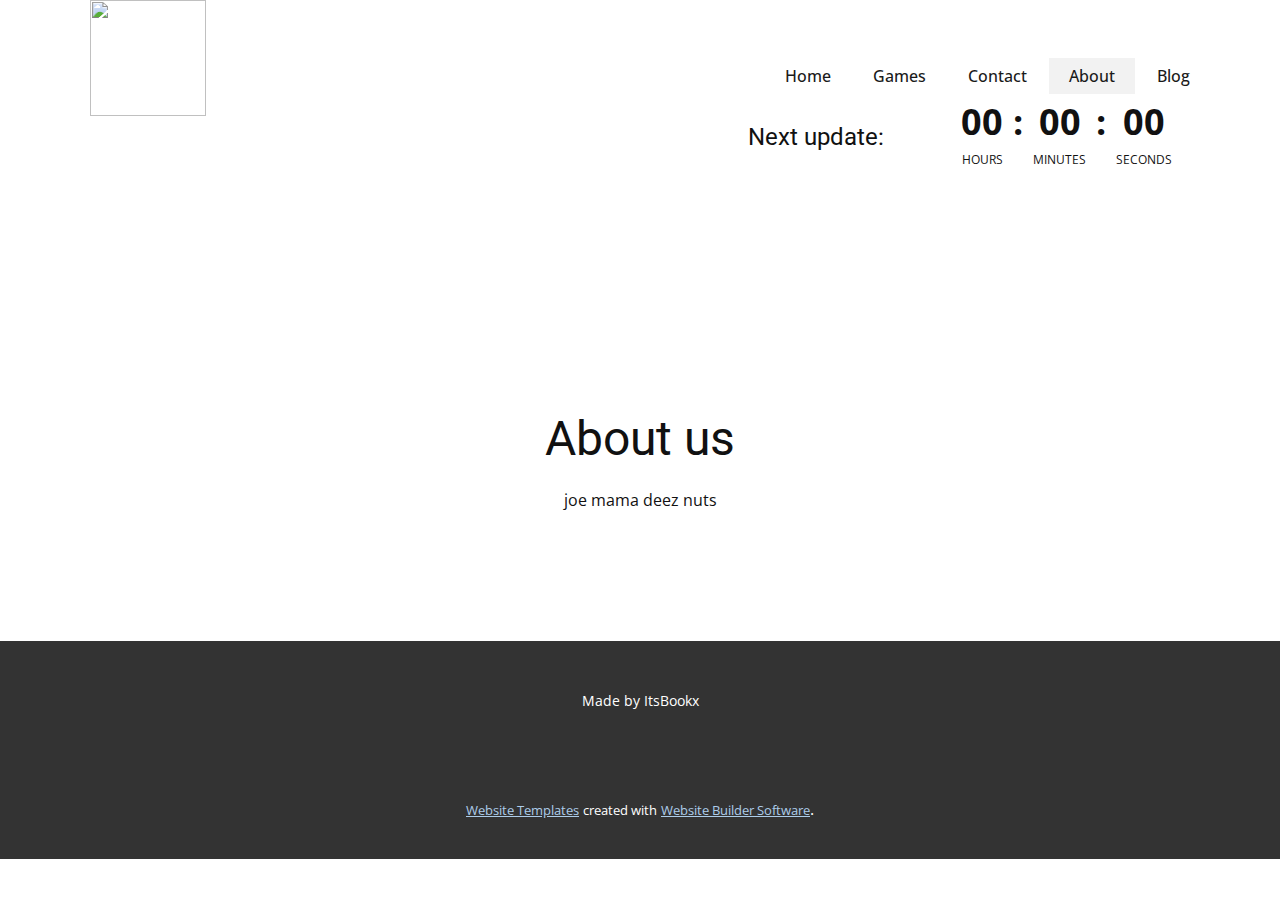
==== About.html @ 817c7c02 "Add files via upload" ====
<!DOCTYPE html>
<html style="font-size: 16px;">
  <head>
    <meta name="viewport" content="width=device-width, initial-scale=1.0">
    <meta charset="utf-8">
    <meta name="keywords" content="About us">
    <meta name="description" content="">
    <meta name="page_type" content="np-template-header-footer-from-plugin">
    <title>About</title>
    <link rel="stylesheet" href="nicepage.css" media="screen">
<link rel="stylesheet" href="About.css" media="screen">
    <script class="u-script" type="text/javascript" src="jquery.js" defer=""></script>
    <script class="u-script" type="text/javascript" src="nicepage.js" defer=""></script>
    <meta name="generator" content="Nicepage 4.6.5, nicepage.com">
    <link id="u-theme-google-font" rel="stylesheet" href="https://fonts.googleapis.com/css?family=Roboto:100,100i,300,300i,400,400i,500,500i,700,700i,900,900i|Open+Sans:300,300i,400,400i,500,500i,600,600i,700,700i,800,800i">
    
    
    <script type="application/ld+json">{
		"@context": "http://schema.org",
		"@type": "Organization",
		"name": "",
		"logo": "/images/logo.png"
}</script>
    <meta name="theme-color" content="#478ac9">
    <meta property="og:title" content="About">
    <meta property="og:type" content="website">
  </head>
  <body class="u-body u-xl-mode"><header class="u-clearfix u-header u-header" id="sec-7388"><div class="u-clearfix u-sheet u-sheet-1">
        <a href="/Home.html" data-page-id="1596423050" class="u-image u-logo u-image-1" data-image-width="256" data-image-height="256" title="Home">
          <img src="/images/logo.png" class="u-logo-image u-logo-image-1">
        </a>
        <nav class="u-menu u-menu-dropdown u-offcanvas u-menu-1">
          <div class="menu-collapse" style="font-size: 1rem; letter-spacing: 0px; font-weight: 500;">
            <a class="u-button-style u-custom-active-border-color u-custom-active-color u-custom-border u-custom-border-color u-custom-borders u-custom-hover-border-color u-custom-hover-color u-custom-left-right-menu-spacing u-custom-padding-bottom u-custom-text-active-color u-custom-text-color u-custom-text-hover-color u-custom-top-bottom-menu-spacing u-nav-link u-text-active-palette-1-base u-text-hover-palette-2-base" href="#">
              <svg class="u-svg-link" viewBox="0 0 24 24"><use xmlns:xlink="http://www.w3.org/1999/xlink" xlink:href="#menu-hamburger"></use></svg>
              <svg class="u-svg-content" version="1.1" id="menu-hamburger" viewBox="0 0 16 16" x="0px" y="0px" xmlns:xlink="http://www.w3.org/1999/xlink" xmlns="http://www.w3.org/2000/svg"><g><rect y="1" width="16" height="2"></rect><rect y="7" width="16" height="2"></rect><rect y="13" width="16" height="2"></rect>
</g></svg>
            </a>
          </div>
          <div class="u-custom-menu u-nav-container">
            <ul class="u-nav u-spacing-2 u-unstyled u-nav-1"><li class="u-nav-item"><a class="u-active-grey-5 u-border-active-grey-30 u-border-hover-grey-30 u-border-no-bottom u-border-no-left u-border-no-top u-button-style u-hover-grey-10 u-nav-link u-text-active-grey-90 u-text-grey-90 u-text-hover-grey-90" href="/Home.html" style="padding: 10px 20px;">Home</a>
</li><li class="u-nav-item"><a class="u-active-grey-5 u-border-active-grey-30 u-border-hover-grey-30 u-border-no-bottom u-border-no-left u-border-no-top u-button-style u-hover-grey-10 u-nav-link u-text-active-grey-90 u-text-grey-90 u-text-hover-grey-90" href="/Games.html" style="padding: 10px 20px;">Games</a>
</li><li class="u-nav-item"><a class="u-active-grey-5 u-border-active-grey-30 u-border-hover-grey-30 u-border-no-bottom u-border-no-left u-border-no-top u-button-style u-hover-grey-10 u-nav-link u-text-active-grey-90 u-text-grey-90 u-text-hover-grey-90" href="/Contact.html" style="padding: 10px 20px;">Contact</a>
</li><li class="u-nav-item"><a class="u-active-grey-5 u-border-active-grey-30 u-border-hover-grey-30 u-border-no-bottom u-border-no-left u-border-no-top u-button-style u-hover-grey-10 u-nav-link u-text-active-grey-90 u-text-grey-90 u-text-hover-grey-90" style="padding: 10px 20px;">About</a>
</li><li class="u-nav-item"><a class="u-active-grey-5 u-border-active-grey-30 u-border-hover-grey-30 u-border-no-bottom u-border-no-left u-border-no-top u-button-style u-hover-grey-10 u-nav-link u-text-active-grey-90 u-text-grey-90 u-text-hover-grey-90" style="padding: 10px 20px;">Blog</a>
</li></ul>
          </div>
          <div class="u-custom-menu u-nav-container-collapse">
            <div class="u-black u-container-style u-inner-container-layout u-opacity u-opacity-95 u-sidenav">
              <div class="u-inner-container-layout u-sidenav-overflow">
                <div class="u-menu-close"></div>
                <ul class="u-align-center u-nav u-popupmenu-items u-unstyled u-nav-2"><li class="u-nav-item"><a class="u-button-style u-nav-link" href="/Home.html" style="padding: 10px 20px;">Home</a>
</li><li class="u-nav-item"><a class="u-button-style u-nav-link" href="/Games.html" style="padding: 10px 20px;">Games</a>
</li><li class="u-nav-item"><a class="u-button-style u-nav-link" href="/Contact.html" style="padding: 10px 20px;">Contact</a>
</li><li class="u-nav-item"><a class="u-button-style u-nav-link" style="padding: 10px 20px;">About</a>
</li><li class="u-nav-item"><a class="u-button-style u-nav-link" style="padding: 10px 20px;">Blog</a>
</li></ul>
              </div>
            </div>
            <div class="u-black u-menu-overlay u-opacity u-opacity-70"></div>
          </div>
        </nav>
        <div class="u-countdown u-countdown-1" data-timer-id="003f" data-type="to-date" data-target-date="Sun, 20 Mar 2022 23:41:14 GMT" data-for="everyone" data-direction="down">
          <div class="u-countdown-wrapper u-spacing-20">
            <div class="u-countdown-item u-countdown-years u-hidden u-spacing-10">
              <div class="u-countdown-counter u-countdown-counter-1"><div class="u-countdown-number">0</div><div class="u-countdown-number u-hidden">0</div></div>
              <div class="u-countdown-label u-countdown-label-1">Years</div>
            </div>
            <div class="u-countdown-separator u-hidden u-countdown-separator-1">:</div>
            <div class="u-countdown-days u-countdown-item u-spacing-10">
              <div class="u-countdown-counter u-countdown-counter-2"><div class="u-countdown-number">2</div><div class="u-countdown-number u-hidden">6</div><div class="u-countdown-number u-hidden">0</div></div>
              <div class="u-countdown-label u-countdown-label-2">Days</div>
            </div>
            <div class="u-countdown-separator u-countdown-separator-2">:</div>
            <div class="u-countdown-hours u-countdown-item u-spacing-10">
              <div class="u-countdown-counter u-countdown-counter-3"><div class="u-countdown-number">1</div><div class="u-countdown-number">2</div></div>
              <div class="u-countdown-label u-countdown-label-3">Hours</div>
            </div>
            <div class="u-countdown-separator u-countdown-separator-3">:</div>
            <div class="u-countdown-item u-countdown-minutes u-spacing-10">
              <div class="u-countdown-counter u-countdown-counter-4"><div class="u-countdown-number">2</div><div class="u-countdown-number">8</div></div>
              <div class="u-countdown-label u-countdown-label-4">Minutes</div>
            </div>
            <div class="u-countdown-separator u-countdown-separator-4">:</div>
            <div class="u-countdown-item u-countdown-seconds u-spacing-10">
              <div class="u-countdown-counter u-countdown-counter-5"><div class="u-countdown-number">5</div><div class="u-countdown-number">5</div></div>
              <div class="u-countdown-label u-countdown-label-5">Seconds</div>
            </div>
            <div class="u-countdown-separator u-hidden u-countdown-separator-5">:</div>
            <div class="u-countdown-item u-countdown-numbers u-hidden u-spacing-10">
              <div class="u-countdown-counter u-countdown-counter-6"><div class="u-countdown-number">0</div><div class="u-countdown-number">0</div></div>
              <div class="u-countdown-label u-countdown-label-6">Items</div>
            </div>
          </div>
          <div class="u-countdown-message u-hidden">
            <p>Sorry, the time is up.</p>
          </div>
        </div>
        <h4 class="u-text u-text-default u-text-1">Next update:</h4>
      </div></header>
    <section class="u-align-center u-clearfix u-section-1" id="sec-f501">
      <div class="u-clearfix u-sheet u-valign-middle u-sheet-1">
        <h1 class="u-text u-text-default u-text-1">About us</h1>
        <p class="u-text u-text-2">joe mama deez nuts<br>
        </p>
      </div>
    </section>
    
    
    <footer class="u-align-center u-clearfix u-footer u-grey-80 u-footer" id="sec-c537"><div class="u-clearfix u-sheet u-sheet-1">
        <p class="u-small-text u-text u-text-variant u-text-1">Made by ItsBookx</p>
      </div></footer>
    <section class="u-backlink u-clearfix u-grey-80">
      <a class="u-link" href="https://nicepage.com/website-templates" target="_blank">
        <span>Website Templates</span>
      </a>
      <p class="u-text">
        <span>created with</span>
      </p>
      <a class="u-link" href="" target="_blank">
        <span>Website Builder Software</span>
      </a>. 
    </section>
  </body>
</html>
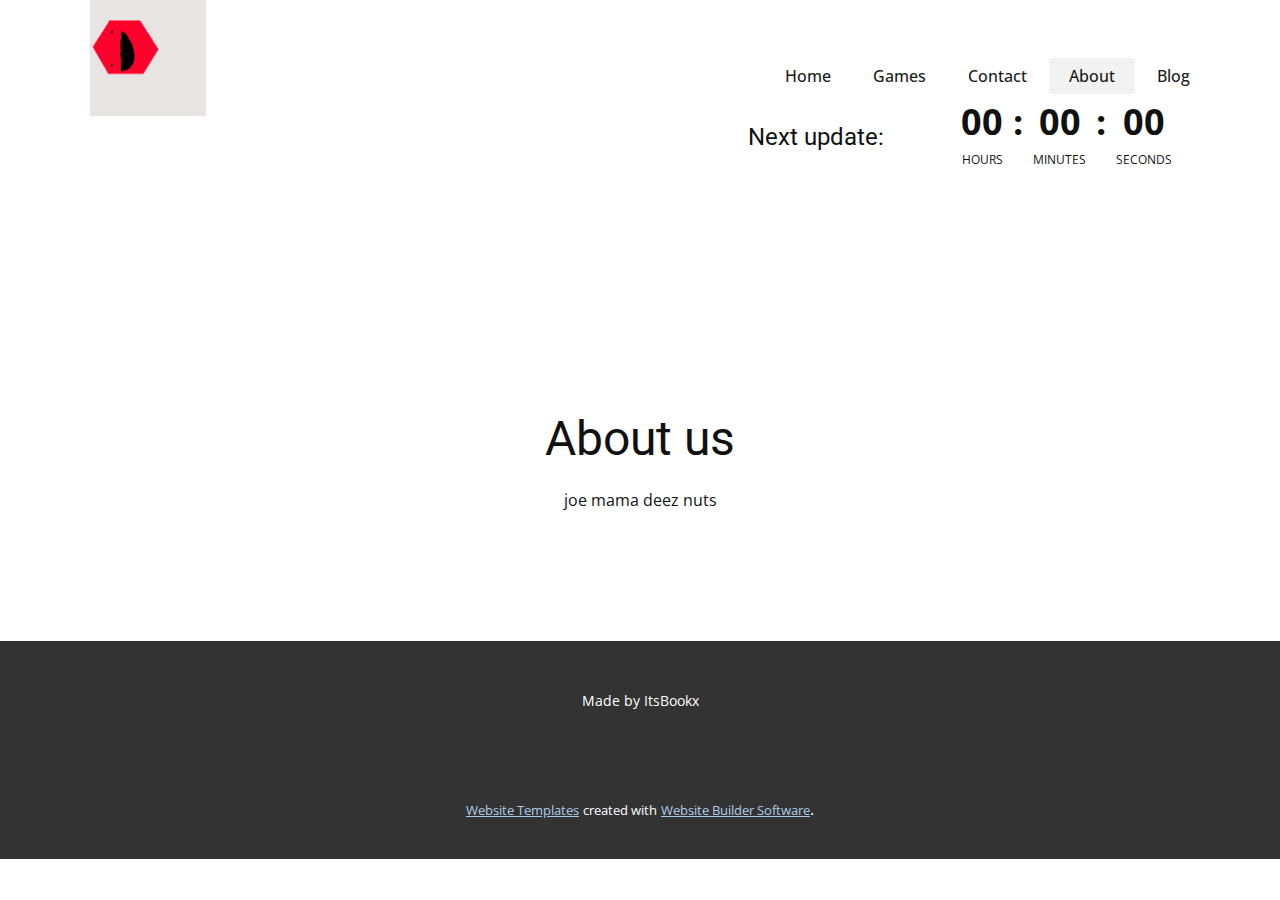
==== commit 723bcde6: "Add files via upload" ====
--- a/About.html
+++ b/About.html
@@ -60,7 +60,7 @@
             <div class="u-black u-menu-overlay u-opacity u-opacity-70"></div>
           </div>
         </nav>
-        <div class="u-countdown u-countdown-1" data-timer-id="003f" data-type="to-date" data-target-date="Sun, 20 Mar 2022 23:41:14 GMT" data-for="everyone" data-direction="down">
+        <div class="u-countdown u-countdown-1" data-timer-id="003f" data-type="to-date" data-target-date="Sun, 20 Mar 2022 23:41:14 GMT" data-for="everyone" data-direction="down" data-time-left="750m" data-target-number="100" data-start-time="Fri Mar 18 2022 11:16:05 GMT+0000 (GMT Standard Time)" data-frequency="1s" data-after-count="none" data-redirect-url="https://">
           <div class="u-countdown-wrapper u-spacing-20">
             <div class="u-countdown-item u-countdown-years u-hidden u-spacing-10">
               <div class="u-countdown-counter u-countdown-counter-1"><div class="u-countdown-number">0</div><div class="u-countdown-number u-hidden">0</div></div>
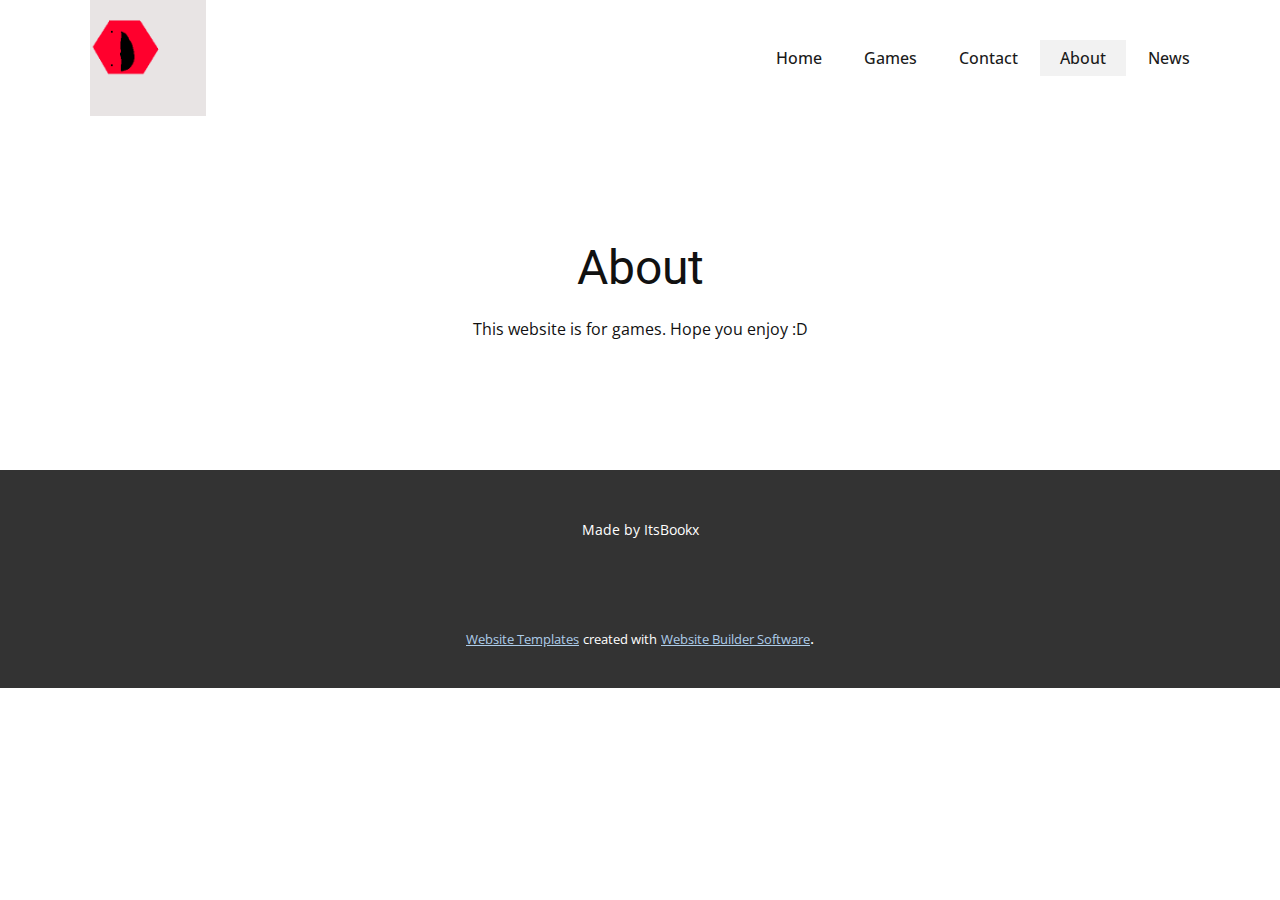
==== commit f2f644ac: "v1 released!" ====
--- a/About.html
+++ b/About.html
@@ -42,7 +42,7 @@
 </li><li class="u-nav-item"><a class="u-active-grey-5 u-border-active-grey-30 u-border-hover-grey-30 u-border-no-bottom u-border-no-left u-border-no-top u-button-style u-hover-grey-10 u-nav-link u-text-active-grey-90 u-text-grey-90 u-text-hover-grey-90" href="/Games.html" style="padding: 10px 20px;">Games</a>
 </li><li class="u-nav-item"><a class="u-active-grey-5 u-border-active-grey-30 u-border-hover-grey-30 u-border-no-bottom u-border-no-left u-border-no-top u-button-style u-hover-grey-10 u-nav-link u-text-active-grey-90 u-text-grey-90 u-text-hover-grey-90" href="/Contact.html" style="padding: 10px 20px;">Contact</a>
 </li><li class="u-nav-item"><a class="u-active-grey-5 u-border-active-grey-30 u-border-hover-grey-30 u-border-no-bottom u-border-no-left u-border-no-top u-button-style u-hover-grey-10 u-nav-link u-text-active-grey-90 u-text-grey-90 u-text-hover-grey-90" style="padding: 10px 20px;">About</a>
-</li><li class="u-nav-item"><a class="u-active-grey-5 u-border-active-grey-30 u-border-hover-grey-30 u-border-no-bottom u-border-no-left u-border-no-top u-button-style u-hover-grey-10 u-nav-link u-text-active-grey-90 u-text-grey-90 u-text-hover-grey-90" style="padding: 10px 20px;">Blog</a>
+</li><li class="u-nav-item"><a class="u-active-grey-5 u-border-active-grey-30 u-border-hover-grey-30 u-border-no-bottom u-border-no-left u-border-no-top u-button-style u-hover-grey-10 u-nav-link u-text-active-grey-90 u-text-grey-90 u-text-hover-grey-90" style="padding: 10px 20px;">News</a>
 </li></ul>
           </div>
           <div class="u-custom-menu u-nav-container-collapse">
@@ -53,55 +53,18 @@
 </li><li class="u-nav-item"><a class="u-button-style u-nav-link" href="/Games.html" style="padding: 10px 20px;">Games</a>
 </li><li class="u-nav-item"><a class="u-button-style u-nav-link" href="/Contact.html" style="padding: 10px 20px;">Contact</a>
 </li><li class="u-nav-item"><a class="u-button-style u-nav-link" style="padding: 10px 20px;">About</a>
-</li><li class="u-nav-item"><a class="u-button-style u-nav-link" style="padding: 10px 20px;">Blog</a>
+</li><li class="u-nav-item"><a class="u-button-style u-nav-link" style="padding: 10px 20px;">News</a>
 </li></ul>
               </div>
             </div>
             <div class="u-black u-menu-overlay u-opacity u-opacity-70"></div>
           </div>
         </nav>
-        <div class="u-countdown u-countdown-1" data-timer-id="003f" data-type="to-date" data-target-date="Sun, 20 Mar 2022 23:41:14 GMT" data-for="everyone" data-direction="down" data-time-left="750m" data-target-number="100" data-start-time="Fri Mar 18 2022 11:16:05 GMT+0000 (GMT Standard Time)" data-frequency="1s" data-after-count="none" data-redirect-url="https://">
-          <div class="u-countdown-wrapper u-spacing-20">
-            <div class="u-countdown-item u-countdown-years u-hidden u-spacing-10">
-              <div class="u-countdown-counter u-countdown-counter-1"><div class="u-countdown-number">0</div><div class="u-countdown-number u-hidden">0</div></div>
-              <div class="u-countdown-label u-countdown-label-1">Years</div>
-            </div>
-            <div class="u-countdown-separator u-hidden u-countdown-separator-1">:</div>
-            <div class="u-countdown-days u-countdown-item u-spacing-10">
-              <div class="u-countdown-counter u-countdown-counter-2"><div class="u-countdown-number">2</div><div class="u-countdown-number u-hidden">6</div><div class="u-countdown-number u-hidden">0</div></div>
-              <div class="u-countdown-label u-countdown-label-2">Days</div>
-            </div>
-            <div class="u-countdown-separator u-countdown-separator-2">:</div>
-            <div class="u-countdown-hours u-countdown-item u-spacing-10">
-              <div class="u-countdown-counter u-countdown-counter-3"><div class="u-countdown-number">1</div><div class="u-countdown-number">2</div></div>
-              <div class="u-countdown-label u-countdown-label-3">Hours</div>
-            </div>
-            <div class="u-countdown-separator u-countdown-separator-3">:</div>
-            <div class="u-countdown-item u-countdown-minutes u-spacing-10">
-              <div class="u-countdown-counter u-countdown-counter-4"><div class="u-countdown-number">2</div><div class="u-countdown-number">8</div></div>
-              <div class="u-countdown-label u-countdown-label-4">Minutes</div>
-            </div>
-            <div class="u-countdown-separator u-countdown-separator-4">:</div>
-            <div class="u-countdown-item u-countdown-seconds u-spacing-10">
-              <div class="u-countdown-counter u-countdown-counter-5"><div class="u-countdown-number">5</div><div class="u-countdown-number">5</div></div>
-              <div class="u-countdown-label u-countdown-label-5">Seconds</div>
-            </div>
-            <div class="u-countdown-separator u-hidden u-countdown-separator-5">:</div>
-            <div class="u-countdown-item u-countdown-numbers u-hidden u-spacing-10">
-              <div class="u-countdown-counter u-countdown-counter-6"><div class="u-countdown-number">0</div><div class="u-countdown-number">0</div></div>
-              <div class="u-countdown-label u-countdown-label-6">Items</div>
-            </div>
-          </div>
-          <div class="u-countdown-message u-hidden">
-            <p>Sorry, the time is up.</p>
-          </div>
-        </div>
-        <h4 class="u-text u-text-default u-text-1">Next update:</h4>
       </div></header>
     <section class="u-align-center u-clearfix u-section-1" id="sec-f501">
       <div class="u-clearfix u-sheet u-valign-middle u-sheet-1">
-        <h1 class="u-text u-text-default u-text-1">About us</h1>
-        <p class="u-text u-text-2">joe mama deez nuts<br>
+        <h1 class="u-text u-text-default u-text-1">About</h1>
+        <p class="u-text u-text-2">This website is for games. Hope you enjoy :D<br>
         </p>
       </div>
     </section>
--- a/nicepage.css
+++ b/nicepage.css
@@ -36349,7 +36349,7 @@
 }
 
 .u-header .u-sheet-1 {
-  min-height: 287px;
+  min-height: 116px;
 }
 
 .u-header .u-image-1 {
@@ -36364,7 +36364,7 @@
 }
 
 .u-header .u-menu-1 {
-  margin: -58px 0 0 auto;
+  margin: -76px 0 40px auto;
 }
 
 .u-header .u-nav-1 {
@@ -36376,112 +36376,11 @@
 .u-header .u-nav-2 {
   font-size: 1.25rem;
 }
+@media (max-width: 1199px) {
+  .u-header .u-sheet-1 {
+    min-height: 140px;
+  }
 
-.u-header .u-countdown-1 {
-  margin: 10px 38px 0 auto;
-  padding: 0;
-}
-
-.u-header .u-countdown-counter-1 {
-  font-weight: 700;
-  font-size: 2.25rem;
-  line-height: 1;
-}
-
-.u-header .u-countdown-label-1 {
-  font-size: 0.75rem;
-  text-transform: uppercase;
-}
-
-.u-header .u-countdown-separator-1 {
-  font-weight: 700;
-  font-size: 2.25rem;
-  line-height: 1;
-}
-
-.u-header .u-countdown-counter-2 {
-  font-weight: 700;
-  font-size: 2.25rem;
-  line-height: 1;
-}
-
-.u-header .u-countdown-label-2 {
-  font-size: 0.75rem;
-  text-transform: uppercase;
-}
-
-.u-header .u-countdown-separator-2 {
-  font-weight: 700;
-  font-size: 2.25rem;
-  line-height: 1;
-}
-
-.u-header .u-countdown-counter-3 {
-  font-weight: 700;
-  font-size: 2.25rem;
-  line-height: 1;
-}
-
-.u-header .u-countdown-label-3 {
-  font-size: 0.75rem;
-  text-transform: uppercase;
-}
-
-.u-header .u-countdown-separator-3 {
-  font-weight: 700;
-  font-size: 2.25rem;
-  line-height: 1;
-}
-
-.u-header .u-countdown-counter-4 {
-  font-weight: 700;
-  font-size: 2.25rem;
-  line-height: 1;
-}
-
-.u-header .u-countdown-label-4 {
-  font-size: 0.75rem;
-  text-transform: uppercase;
-}
-
-.u-header .u-countdown-separator-4 {
-  font-weight: 700;
-  font-size: 2.25rem;
-  line-height: 1;
-}
-
-.u-header .u-countdown-counter-5 {
-  font-weight: 700;
-  font-size: 2.25rem;
-  line-height: 1;
-}
-
-.u-header .u-countdown-label-5 {
-  font-size: 0.75rem;
-  text-transform: uppercase;
-}
-
-.u-header .u-countdown-separator-5 {
-  font-weight: 700;
-  font-size: 2.25rem;
-  line-height: 1;
-}
-
-.u-header .u-countdown-counter-6 {
-  font-weight: 700;
-  font-size: 2.25rem;
-  line-height: 1;
-}
-
-.u-header .u-countdown-label-6 {
-  font-size: 0.75rem;
-  text-transform: uppercase;
-}
-
-.u-header .u-text-1 {
-  margin: -46px 326px 60px auto;
-}
-@media (max-width: 1199px) {
   .u-header .u-image-1 {
     width: 118px;
     height: 118px;
@@ -36497,15 +36396,6 @@
   .u-header .u-menu-1 {
     width: auto;
     margin-top: -86px;
-  }
-
-  .u-header .u-countdown-1 {
-    margin-right: 0;
-  }
-
-  .u-header .u-text-1 {
-    margin-top: -46px;
-    margin-right: 269px;
   }
 }
 @media (max-width: 991px) {
@@ -36518,27 +36408,14 @@
 
   .u-header .u-menu-1 {
     margin-top: -30px;
-    margin-bottom: 26px;
-  }
-
-  .u-header .u-text-1 {
-    margin-right: 206px;
   }
 }
 @media (max-width: 767px) {
   .u-header .u-image-1 {
     width: auto;
   }
+}
 
-  .u-header .u-text-1 {
-    margin-right: 155px;
-  }
-}
-@media (max-width: 575px) {
-  .u-header .u-text-1 {
-    margin-right: 98px;
-  }
-}
  .u-footer {
   background-image: none;
 }
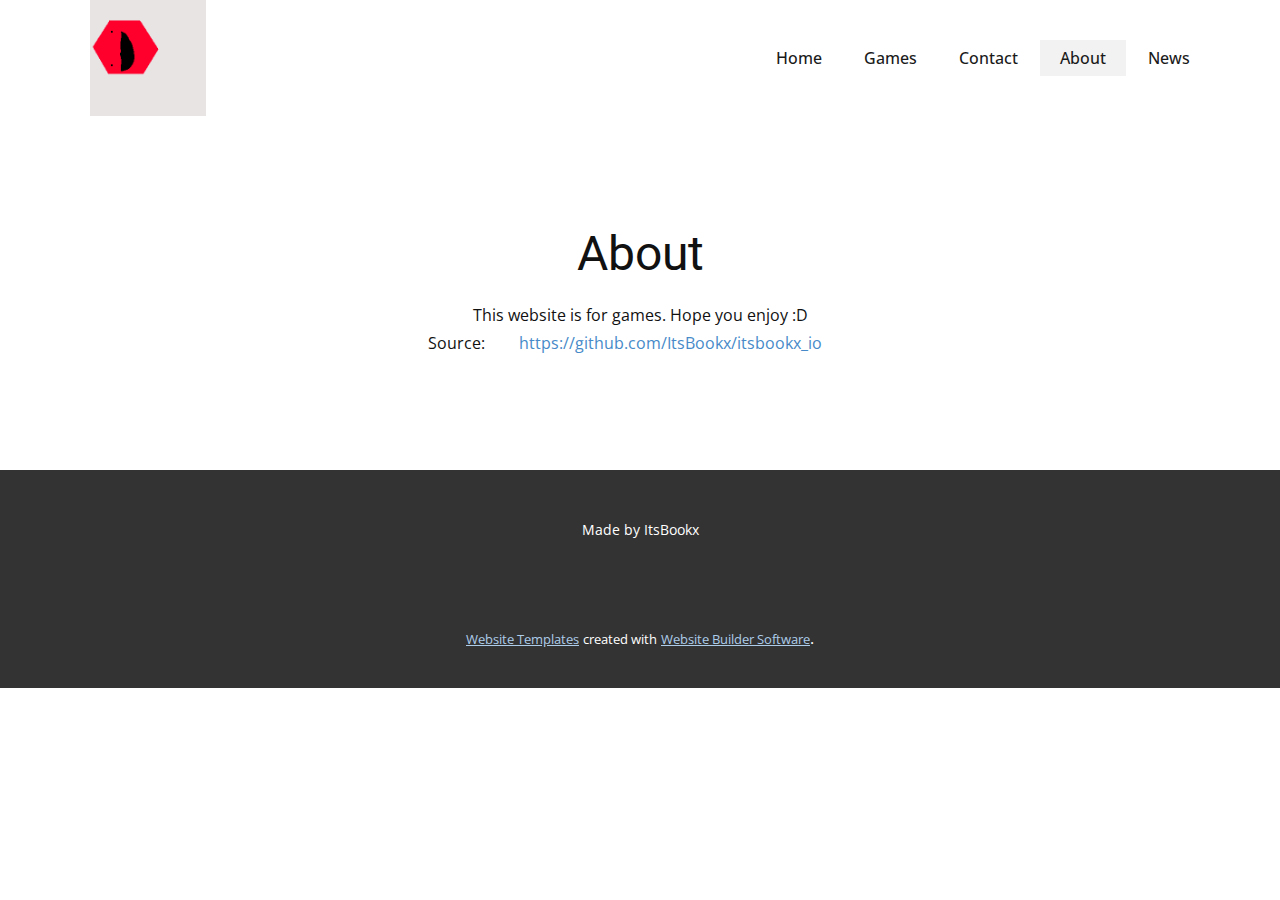
==== commit bbac8a41: "Add files via upload" ====
--- a/About.html
+++ b/About.html
@@ -64,7 +64,7 @@
     <section class="u-align-center u-clearfix u-section-1" id="sec-f501">
       <div class="u-clearfix u-sheet u-valign-middle u-sheet-1">
         <h1 class="u-text u-text-default u-text-1">About</h1>
-        <p class="u-text u-text-2">This website is for games. Hope you enjoy :D<br>
+        <p class="u-text u-text-2">This website is for games. Hope you enjoy :D<br>Source:&nbsp;<a href="https://github.com/ItsBookx/itsbookx_io" class="u-active-none u-border-none u-btn u-button-link u-button-style u-hover-none u-none u-text-palette-1-base u-btn-1">https://github.com/ItsBookx/itsbookx_io</a>
         </p>
       </div>
     </section>
--- a/About.css
+++ b/About.css
@@ -12,6 +12,10 @@
   margin: 20px auto 60px;
 }
 
+.u-section-1 .u-btn-1 {
+  background-image: none;
+}
+
 @media (max-width: 767px) {
   .u-section-1 .u-text-2 {
     width: 540px;
@@ -20,6 +24,12 @@
 
 @media (max-width: 575px) {
   .u-section-1 .u-text-2 {
-    width: 340px;
+    width: auto;
+    margin-left: 0;
+    margin-right: 0;
+  }
+
+  .u-section-1 .u-btn-1 {
+    padding: 0;
   }
 }